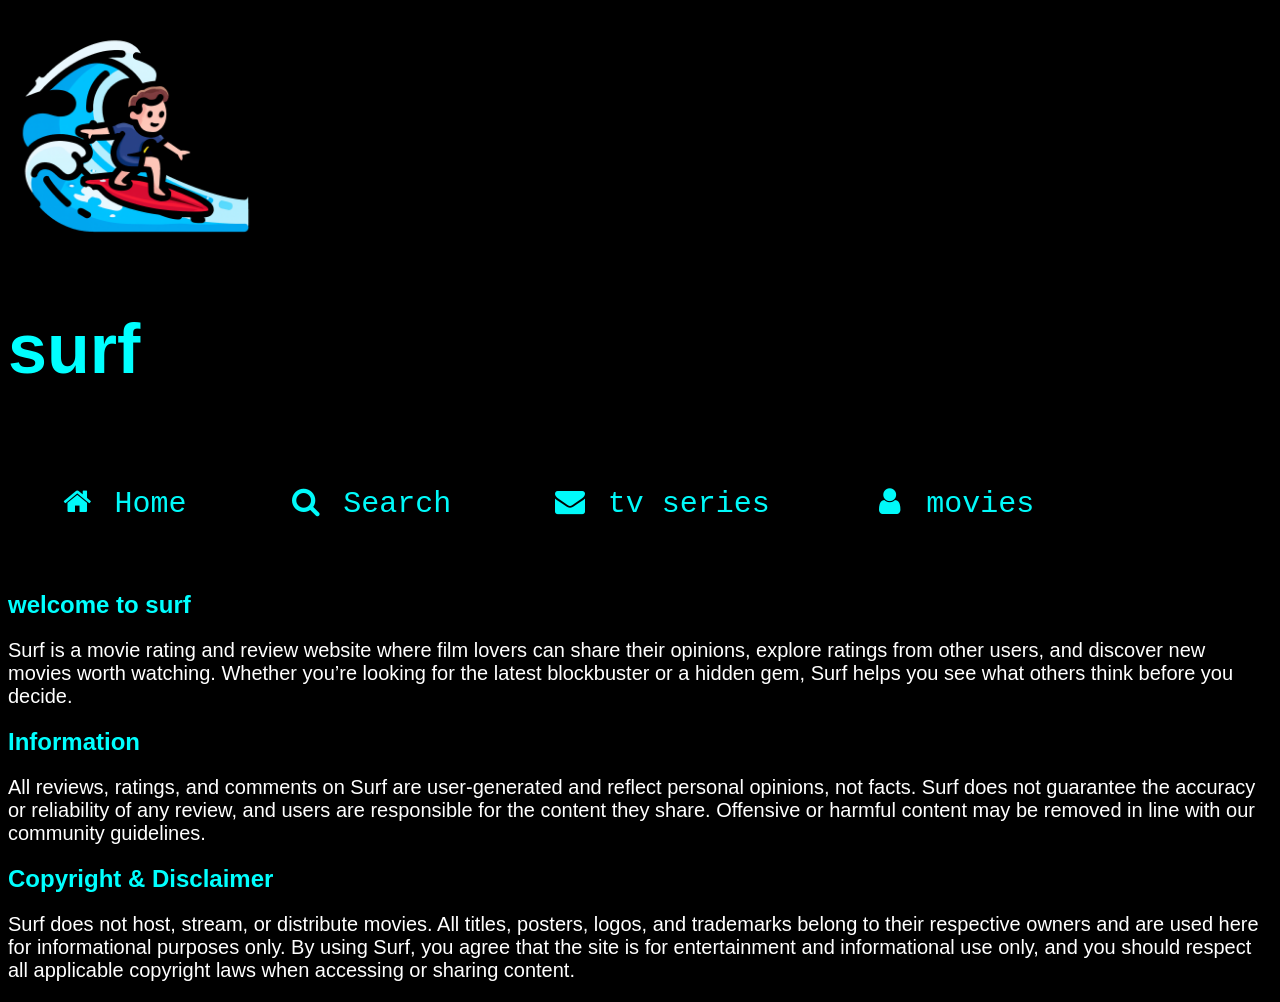
==== index.html @ 90537cfd "undate home page" ====
<!DOCTYPE html>
<html lang="en">
<head>
    <meta charset="UTF-8">
    <meta name="viewport" content="
    width=device-width, initial-scale=1.0">
    <title>sami'swebsite</title>
    <link rel="stylesheet" href="style.css">
</head> 
  <!-- Load an icon library -->
<link rel="stylesheet" href="https://cdnjs.cloudflare.com/ajax/libs/font-awesome/4.7.0/css/font-awesome.min.css">
<img src="surf logo.png" alt="a youg man surfing on a larg wave">
<h1>surf</h1>

<div class="navbar">
    <a class="active" href="#"><i class="fa fa-fw fa-home"></i> Home</a>
    <a href="#"><i class="fa fa-fw fa-search"></i> Search</a>
    <a href="tv series.html"><i class="fa fa-fw fa-envelope"></i> tv series </a>
    <a href="#"><i class="fa fa-fw fa-user"></i> movies</a>
  </div>

<h2>welcome to surf </h2>
<p> Surf is a movie rating and review website where film lovers can share their opinions, explore ratings from other users, and discover new movies worth watching. Whether you’re looking for the latest blockbuster or a hidden gem, Surf helps you see what others think before you decide.</p>
<h2>Information</h2>
<p> All reviews, ratings, and comments on Surf are user-generated and reflect personal opinions, not facts. Surf does not guarantee the accuracy or reliability of any review, and users are responsible for the content they share. Offensive or harmful content may be removed in line with our community guidelines.</p>
<h2>Copyright & Disclaimer</h2>
<p> Surf does not host, stream, or distribute movies. All titles, posters, logos, and trademarks belong to their respective owners and are used here for informational purposes only. By using Surf, you agree that the site is for entertainment and informational use only, and you should respect all applicable copyright laws when accessing or sharing content.</p>
---- style.css ----
h1{
    color: aqua;
    font-family: 'Lucida Sans', 'Lucida Sans Regular', 'Lucida Grande', 'Lucida Sans Unicode', Geneva, Verdana, sans-serif;
    font-size: 70px;
}
h2{
    color: aqua;
    font-family: 'Lucida Sans', 'Lucida Sans Regular', 'Lucida Grande', 'Lucida Sans Unicode', Geneva, Verdana, sans-serif;
}

p{
    color: rgb(255, 255, 255);
    background-color: rgb(0, 0, 0);
    font-size: 20px;
    font-family:Arial, Helvetica, sans-serif;
}
html{
    background-color: black;
}
ul{
    background-color: rgb(9, 13, 17);
    
}/* Style the navigation bar */
.navbar {
    width: 100%;
    background-color: #000000;
    overflow: auto;
    font-family: 'Lucida Sans', 'Lucida Sans Regular', 'Lucida Grande', 'Lucida Sans Unicode', Geneva, Verdana, sans-serif;
  }
 /* Navbar links */
 .navbar a {
    float: left;
    text-align: center;
    padding: 50px;
    color: rgb(0, 250, 250);
    text-decoration: none;
    font-size: 30px;
    font-family:'Courier New', Courier, monospace;
  }
  img{
    width: 250px;
  }
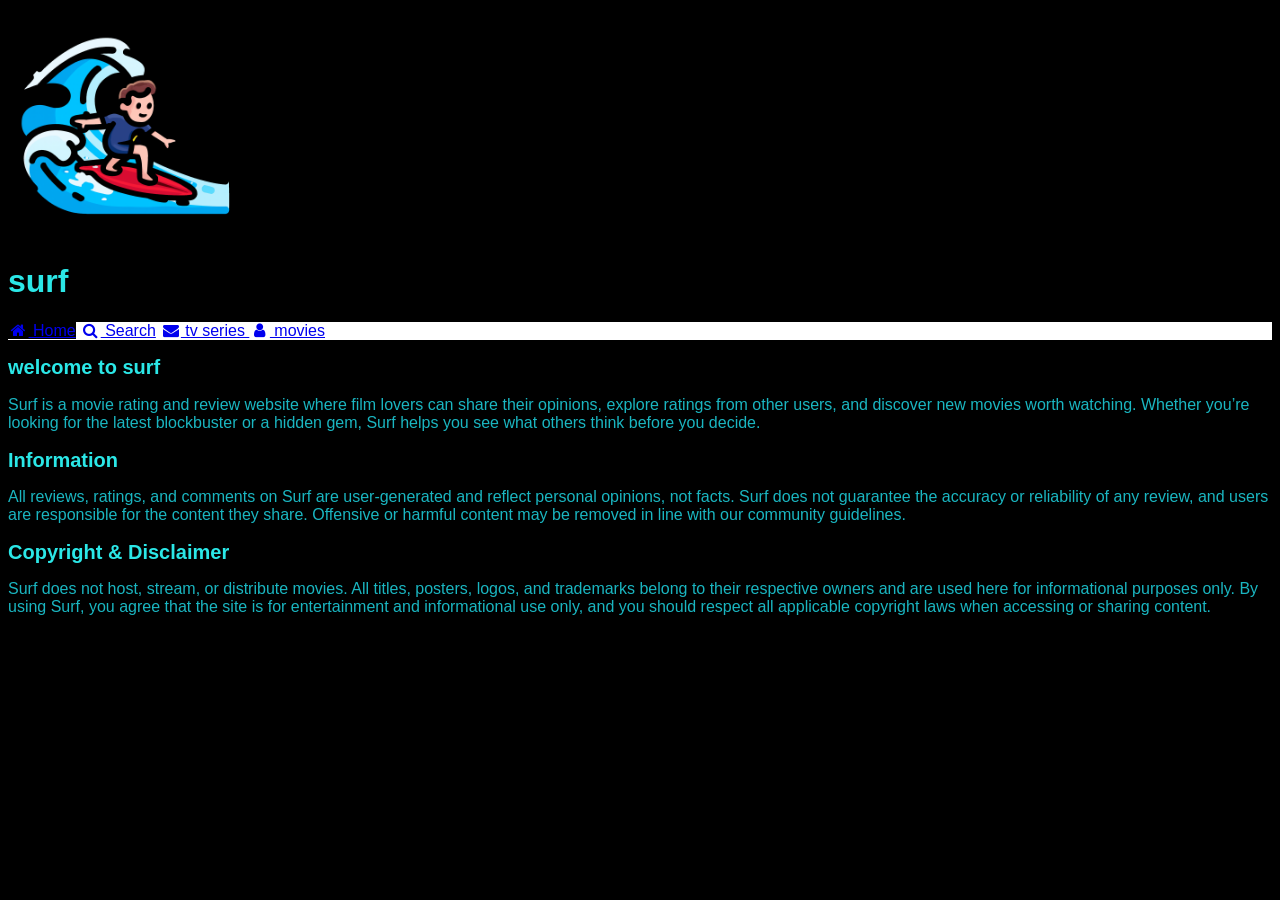
==== commit 355a7528: "first page update first page update" ====
--- a/index.html
+++ b/index.html
@@ -6,10 +6,13 @@
     width=device-width, initial-scale=1.0">
     <title>sami'swebsite</title>
     <link rel="stylesheet" href="style.css">
-</head> 
-  <!-- Load an icon library -->
-<link rel="stylesheet" href="https://cdnjs.cloudflare.com/ajax/libs/font-awesome/4.7.0/css/font-awesome.min.css">
-<img src="surf logo.png" alt="a youg man surfing on a larg wave">
+    <!-- Load an icon library -->
+     <link rel="stylesheet" href="https://cdnjs.cloudflare.com/ajax/libs/font-awesome/4.7.0/css/font-awesome.min.css">
+
+</head>
+<body>
+
+<img class= "surfLogo" src="surf logo.png" alt="a youg man surfing on a larg wave">
 <h1>surf</h1>
 
 <div class="navbar">
@@ -17,7 +20,8 @@
     <a href="#"><i class="fa fa-fw fa-search"></i> Search</a>
     <a href="tv series.html"><i class="fa fa-fw fa-envelope"></i> tv series </a>
     <a href="#"><i class="fa fa-fw fa-user"></i> movies</a>
-  </div>
+</div>
+
 
 <h2>welcome to surf </h2>
 <p> Surf is a movie rating and review website where film lovers can share their opinions, explore ratings from other users, and discover new movies worth watching. Whether you’re looking for the latest blockbuster or a hidden gem, Surf helps you see what others think before you decide.</p>
@@ -26,3 +30,6 @@
 <h2>Copyright & Disclaimer</h2>
 <p> Surf does not host, stream, or distribute movies. All titles, posters, logos, and trademarks belong to their respective owners and are used here for informational purposes only. By using Surf, you agree that the site is for entertainment and informational use only, and you should respect all applicable copyright laws when accessing or sharing content.</p>
 
+
+</body>
+</html>
--- a/style.css
+++ b/style.css
@@ -1,42 +1,76 @@
 h1{
-    color: aqua;
-    font-family: 'Lucida Sans', 'Lucida Sans Regular', 'Lucida Grande', 'Lucida Sans Unicode', Geneva, Verdana, sans-serif;
-    font-size: 70px;
-}
-h2{
-    color: aqua;
+    color: rgb(43, 231, 231);
     font-family: 'Lucida Sans', 'Lucida Sans Regular', 'Lucida Grande', 'Lucida Sans Unicode', Geneva, Verdana, sans-serif;
 }
 
+h2{
+    color: rgb(43, 231, 231);
+    font-family: 'Lucida Sans', 'Lucida Sans Regular', 'Lucida Grande', 'Lucida Sans Unicode', Geneva, Verdana, sans-serif;
+    font-size: 20px;
+}
+
 p{
-    color: rgb(255, 255, 255);
+    color: rgb(26, 182, 193);
     background-color: rgb(0, 0, 0);
-    font-size: 20px;
-    font-family:Arial, Helvetica, sans-serif;
+    font-family: 'Lucida Sans', 'Lucida Sans Regular', 'Lucida Grande', 'Lucida Sans Unicode', Geneva, Verdana, sans-serif;
+
 }
+
 html{
-    background-color: black;
+    background-color: rgb(0, 0, 0);
 }
+
 ul{
-    background-color: rgb(9, 13, 17);
+    background-color: rgb(103, 141, 179);
+    font-family: 'Lucida Sans', 'Lucida Sans Regular', 'Lucida Grande', 'Lucida Sans Unicode', Geneva, Verdana, sans-serif;
+
     
-}/* Style the navigation bar */
+}
+/* Style the navigation bar */
 .navbar {
     width: 100%;
-    background-color: #000000;
+    background-color: #ffffff;
     overflow: auto;
     font-family: 'Lucida Sans', 'Lucida Sans Regular', 'Lucida Grande', 'Lucida Sans Unicode', Geneva, Verdana, sans-serif;
+    text-decoration-color: aqua;
   }
- /* Navbar links */
- .navbar a {
-    float: left;
-    text-align: center;
-    padding: 50px;
-    color: rgb(0, 250, 250);
-    text-decoration: none;
-    font-size: 30px;
-    font-family:'Courier New', Courier, monospace;
+ 
+  
+  /* Current/active navbar link */
+  .active {
+    background-color: #000000;
+    font-family: 'Lucida Sans', 'Lucida Sans Regular', 'Lucida Grande', 'Lucida Sans Unicode', Geneva, Verdana, sans-serif;
+
   }
-  img{
-    width: 250px;
-  }+  
+  /* Add responsiveness - will automatically display the navbar vertically instead of horizontally on screens less than 500 pixels */
+  @media screen and (max-width: 500px) {
+    .navbar a {
+      float: none;
+      display: block;
+    }
+  }
+
+  img {
+    width: 300px;
+  }
+  
+  .surfLogo {
+    width: 230px;
+    border-radius: 50px;
+  }
+  
+/* Dropdown button */
+.dropdown .dropbtn {
+  font-family: 'Lucida Sans', 'Lucida Sans Regular', 'Lucida Grande', 'Lucida Sans Unicode', Geneva, Verdana, sans-serif;
+  font-size: 30px;
+  border: none;
+  outline: none;
+  color: rgb(55, 96, 148);
+  padding: 14px 16px;
+  background-color: inherit;
+  font-family: inherit; /* Important for vertical align on mobile phones */
+  margin: 0; /* Important for vertical align on mobile phones */
+
+  color: rgb(66, 245, 245);
+}
